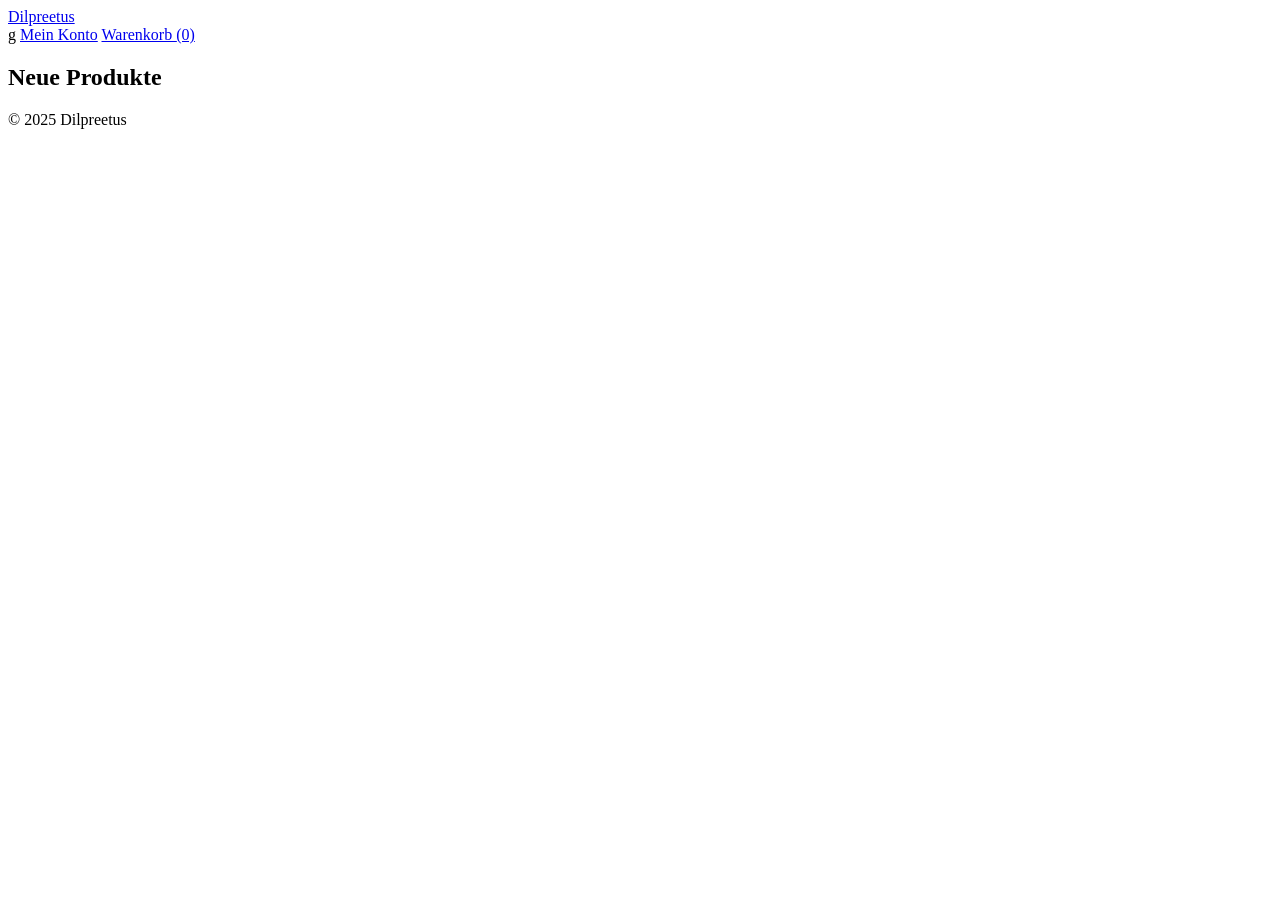
==== Webapplication/Webshop/index.html @ dd489bbc "Webapplication basis und grobe implementation" ====
<!DOCTYPE html>
<html lang="de">
<head>
    <meta charset="UTF-8">
    <meta name="viewport" content="width=device-width, initial-scale=1.0">
    <title>Webshop</title>
    <link rel="stylesheet" href="css/style.css">
    <link rel="stylesheet" href="css/normalize.css">
</head>
<body>
<header class="site-header">
    <a href="/" class="logo">Dilpreetus</a>
    <nav class="main-nav">
    </nav>
    <div class="user-actions">g
        <a href="/account.html" class="nav-account">Mein Konto</a>
        <a href="/cart.html" class="nav-cart">Warenkorb <span id="cart-count">(0)</span></a>
    </div>
</header>

<main class="content">
    <section class="hero">
    </section>

    <section class="product-list">
        <h2>Neue Produkte</h2>
    </section>
</main>

<footer class="site-footer">
    <div class="footer-columns">
    </div>
    <p class="copyright">&copy; 2025 Dilpreetus</p>
</footer>

<script src="js/main.js"></script>
</body>
</html>
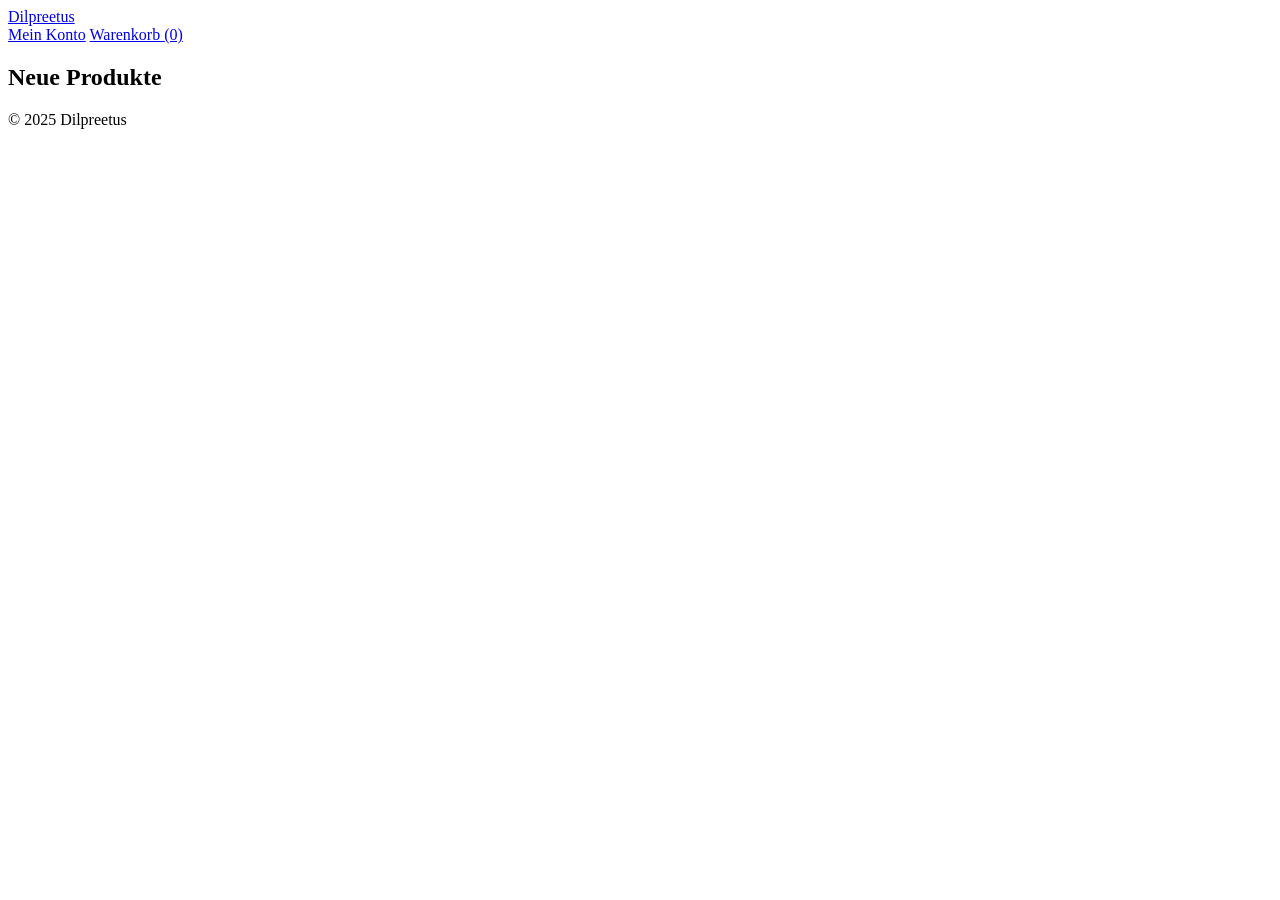
==== commit 2a4edd5c: "Webapplication basis und grobe implementation v3" ====
--- a/Webapplication/Webshop/index.html
+++ b/Webapplication/Webshop/index.html
@@ -12,7 +12,7 @@
     <a href="/" class="logo">Dilpreetus</a>
     <nav class="main-nav">
     </nav>
-    <div class="user-actions">g
+    <div class="user-actions">
         <a href="/account.html" class="nav-account">Mein Konto</a>
         <a href="/cart.html" class="nav-cart">Warenkorb <span id="cart-count">(0)</span></a>
     </div>
